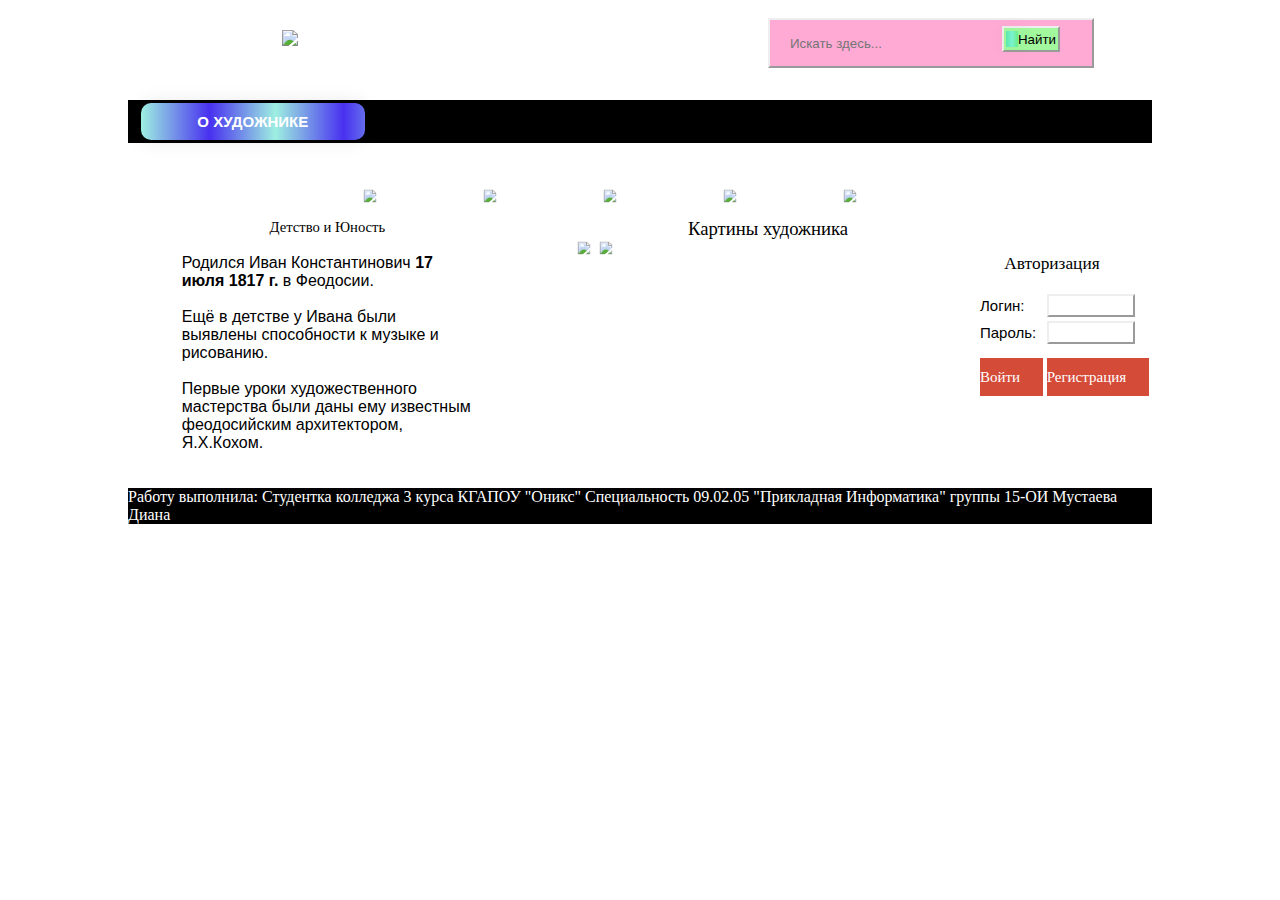
==== site.html @ 68e5add1 "Add files via upload" ====
<!DOCTYPE html>
<html>
<head>

<meta http-equiv="Content-Type" content="text/html; charset=utf-1228" />

<link rel="stylesheet" type="text/css" href="style2.css" />
<title> ����� �������</title>
</head>
<style> qq {box-sizing: border-box;}
form.cont {
position: relative;
width: 300px;
margin: 0 auto;
}

input, button.cont  {
   border: 2px outset;
  background: white; 
    padding: 2px;
}

input.cont  {
  width: 100%;
  height: 42px;
  background: #ffaad4;
  padding-left: 20px;
}

button.cont  {
  height: 26px;
  width: auto;
  position: absolute;
  top: 8px;
  right: 8px;
  background: #a2f99d;
  cursor: pointer;
}

</style>
<style> qq {box-sizing: border-box;}
form.cont1 {
position: relative;
width: 155px;
margin: 2px;
}

input, button.cont1  {
  border: 2px outset;
  background: white; 
    padding: 2px;
}

input.cont1  {
  width: 100%;
  height: 42px;
  background: lightpink;
  padding-left: 20px;
}

button.cont1  {
  height: 26px;
  width: auto;
  position: relative;
  top: 8px;
  right: 8px;
  background: lightpink;
  cursor: pointer;
}

</style>
<style>
html{
background-image: url(../img/6.jpg) n0-repeat ;
	background-attachment: local;
overflow-x: hidden;
overflow: hidden;
}
   .b1{
  text-decoration: none;
  outline: none;
  
  display: inline-block;

  padding:10px 10px ;
  margin: 0 auto;
  border-radius:10px 10px;
  font-family: 'Montserrat', sans-serif;
  text-transform: uppercase;
  letter-spacing: 100%;
  background-image: linear-gradient(to right, #9EEFE1 0%, #4830F0 51%, #9EEFE1 100%);
  background-size: 60% auto;
  box-shadow: 0 0 20px rgba(0,0,0,0.1);
  transition: .5s;
}
.b1:active{ transform:translateY(10px);
}
a:hover {background-position: center;}
a.knopka {
  color: #fff; /* ���� ������ */
  text-decoration: none; /* ������� ������������� � ������ */
  user-select: none; /* ������� ��������� ������ */
  background: rgb(212,75,56); /* ��� ������ */
  padding: .7em 1.5em; /* ������ �� ������ */
  outline: none; /* ������� ������ � Mozilla */
} 
a.knopka:hover { background: rgb(232,95,76); } /* ��� ��������� ������� ����� */
a.knopka:active { background: rgb(152,15,0); } /* ��� ������� */

</style>
<body>

          <div id="header">
		  
             <div id="logo"><A HREF="/������ ��������� ���/������ ��������� ��/15��/b03-�������� �����/��.02.01/index.html"><img style="position:absolute;margin-left: 12%;margin-top: 30px" src="/������ ��������� ���/������ ��������� ��/15��/b03-�������� �����/��.02.01/img/logo2.png"></A>
                    </br><form class=cont style="position:absolute;margin-left: 50%;margin-top: 0px">
<input class=cont type="text" placeholder="������ �����...">
<button class=cont type="submit"  >�����</button>
</form></div>
		        </div>         
		 

<table id="menu" >
		<tr>
			
			
			<td ><a href="#"  title=""  class="b1">� ���������</a></td>
		</tr>
		</table>	

               <div  id="block2">
		
		<div class="hovergallery"> <h2 align="center" ;><font color="white">���� �������������� ����������� (1817 � 1900)</font> </br></h2></br>
	<center>
	<img src="/������ ��������� ���/������ ��������� ��/15��/b03-�������� �����/��.02.01/img/111.jpg" >
<img src="/������ ��������� ���/������ ��������� ��/15��/b03-�������� �����/��.02.01/img/333.jpg" >
	<img src="/������ ��������� ���/������ ��������� ��/15��/b03-�������� �����/��.02.01/img/222.jpg" >
	<img src="/������ ��������� ���/������ ��������� ��/15��/b03-�������� �����/��.02.01/img/777.jpg" >
	<img src="/������ ��������� ���/������ ��������� ��/15��/b03-�������� �����/��.02.01/img/444.jpg" ></center>	</div></div>

		
          
<div id="conteiner">
   <div  id="block1">            	

                     
<div id="rightbar">
		<CENTER><b><FONT style="font:11pt arial black";>������� � ������</FONT></b></CENTER><br>
<p>������� ���� �������������� <b>17 ���� 1817 �.</b> � ��������. </br>
<br>��� � ������� � ����� ���� �������� ����������� � ������ � ���������.</br>
 <br>������ ����� ��������������� ���������� ���� ���� ��� ��������� ������������ ������������, �.�.�����.<BR></p>
 <br></br>
</div>


        </div>
			<div id="block4">
				<div class="hovergallery1"> <h2 style="font:14pt arial black"; align="center" ; >������� ���������</h2>
				
	
	<img src="/������ ��������� ���/������ ��������� ��/15��/b03-�������� �����/��.02.01/img/555.jpg" >
		<img src="/������ ��������� ���/������ ��������� ��/15��/b03-�������� �����/��.02.01/img/666.jpg" >
</div>
		</div>
		
		
		<div id="block3">
			
		<div id="box1">
		
		&nbsp; &nbsp; &nbsp;  <h2 style="font:13pt arial black"; align="center" ; >�����������</h2>
        <center><form method="post" action="/login/">
        <table>
        <tr>
            <td><label for=box3">�����:</label></td>
            <td><input id="box3" type="text" name="login"></td>
        </tr>
        <tr>
            <td><label for="box3">������:</label></td>
            <td><input id="box3" type="password" name="password"></td>
        </tr>
        <tr>
            <td> <a href="index.html"   id="box2" title=""  class="knopka"><center>�����</center></a></td>
        
             <td> <a href="index.html" id="box2"   title=""  class="knopka"><center>�����������</center></a></td>
        </tr></br>
        </table>
        </form></center><br><br></br>
	    </div>
		
	</div>

		<div id="footer">
		<p style="font:12pt times new roman"> ������ ���������:
		��������� �������� 3 �����  ������ "�����" ������������� 09.02.05 "���������� �����������"  ������ 15-�� �������� ����� 
		</br>
		</h2></div>	</div>	
		
		
			</body>
</html>
---- style2.css ----
*{margin:0px;
}
body{
	background: url(../img/fon.jpg) repeat ;
}

.content {
    box-sizing: border-box;
    padding: 20px;
}

#header{
    width:80%;
	height:100px;
    margin: 0 auto;
	background: url(../img/6.jpg) no-repeat ;
	background-size: 100%;
}

#logo{ 
      width:100%;
    height:100px;
    float: center;
}

#name {
	margin-left:150px;
	font-size: 40px;
}

#menu{
    float: left;
	margin-left:10%;
	background:black;
    width:80% ;
    height: 20%;
	}
#menu a {
  float: left;
  width:20%;
  height: 19%;
display: block;
  text-align: center;
  text-decoration: none;
  color: white;
  font-weight: bold;
  font-size: 15px;
  margin-left: 10px;
}

#menu a:hover {
  color:#B0E0E6;
  text-decoration:none;
  
}

#conteiner {
width:100%;
height:auto;
} 


#block1 {
display:block;
height:auto;
width:35%;
float:left;
margin-left:10%;
background: url(../img/6.jpg) repeat; 
}
#block4 {
display:block;
height:auto;
width:30%;
float:left;
background: url(../img/6.jpg) repeat; 
}

#block2{
display:block;
height:auto;
width:80%;
float:left;
margin-left:10%;
}
#block3 {
display:block;
height:auto;
width:15%;
float:left;
margin-right:10%;
background: url(../img/6.jpg) repeat; 
}

form {
  position: relative;
  width: 150px;
  margin: 0 auto;
}


button {
  height: 50px;
  width:50px;
  position: absolute;
  top: 8px;
  right: 8px;
  background: #F15B42;
  cursor: pointer;
}
button:before {
  content: "\f105";
  font-family: FontAwesome;
  color: #F9F0DA;
  font-size: 15px;
  font-weight: bold;
  background-image: linear-gradient(to right, #5ce8ab 0%, #7bf2d0 51%, #6aed86 100%);
  background-size: 100% auto;
  box-shadow: 0 0 20px rgba(0,0,0,.1);
  transition: .5s
}

.hovergallery img{
-webkit-transform:scale(0.8); /*Webkit: ��������� ������ �� 0.8*/
-moz-transform:scale(0.8); /*Mozilla: ���������������*/
-o-transform:scale(0.8); /*Opera: ���������������*/
-webkit-transition-duration: 0.5s; /*Webkit: ������������ ��������*/
-moz-transition-duration: 0.5s; /*Mozilla: ������������ ��������*/
-o-transition-duration: 0.5s; /*Opera: ������������ ��������*/
opacity: 1; /*��������� ������������ �����������*/
margin: 0 80px 10px 0; /*��������� ����� �������������*/
margin-left:20px;
}

.hovergallery img:hover{
-webkit-transform:scale(2); /*Webkit: ����������� ������ �� 1.2x*/
-moz-transform:scale(1.1); /*Mozilla: ���������������*/
-o-transform:scale(1.1); /*Opera: ���������������*/
box-shadow:0px 0px 30px gray; /*CSS3 ����: 30px �������� ���� ������ ����� �����������*/
-webkit-box-shadow:0px 0px 30px white; /*Webkit: ����*/
-moz-box-shadow:0px 0px 30px white; /*Mozilla: ����*/
opacity: 1;
}
.hovergallery1 img{
-webkit-transform:scale(0.8); /*Webkit: ��������� ������ �� 0.8*/
-moz-transform:scale(0.8); /*Mozilla: ���������������*/
-o-transform:scale(0.8); /*Opera: ���������������*/
-webkit-transition-duration: 0.5s; /*Webkit: ������������ ��������*/
-moz-transition-duration: 0.5s; /*Mozilla: ������������ ��������*/
-o-transition-duration: 0.5s; /*Opera: ������������ ��������*/
opacity: 1; /*��������� ������������ �����������*/
margin: 0 2px 5px 0; /*��������� ����� �������������*/
}

.hovergallery1 img:hover{
-webkit-transform:scale(1.4); /*Webkit: ����������� ������ �� 1.2x*/
-moz-transform:scale(1.1); /*Mozilla: ���������������*/
-o-transform:scale(1.1); /*Opera: ���������������*/
box-shadow:0px 0px 30px gray; /*CSS3 ����: 30px �������� ���� ������ ����� �����������*/
-webkit-box-shadow:0px 0px 30px white; /*Webkit: ����*/
-moz-box-shadow:0px 0px 30px white; /*Mozilla: ����*/
opacity: 1;
}

#rightbar{
text-align: left;
padding-top: 0%;
padding-left: 2%;
width: 65%;
margin-left:10%;
font-family: arial ;
font-size: 100%;
float:left;
}


#box1{
background-position: center;
height: 100%;
width: 200px;
float:right;
font-family: arial ;
font-size: 15px;
text-align: left;
margin-top: 10%;
padding-left: 10%;
}

#box2{
height:auto;
width: auto;
margin-top:10px;
float:left;
text-align: left;
font-family: times new roman  ;
font-size: 15px;
padding-left:0px;
}

#box3{
height:15px;
width: 80px;
margin-left:0px;
float:left;
text-align: left;
font-family: times new roman  ;
font-size: 15px;
}

#footer {
width: 80%;
background: black;
float: left;
margin-left:10%;
color: white;
font-family: times new roman ;
font-size: 100%;
text-align: left;
}
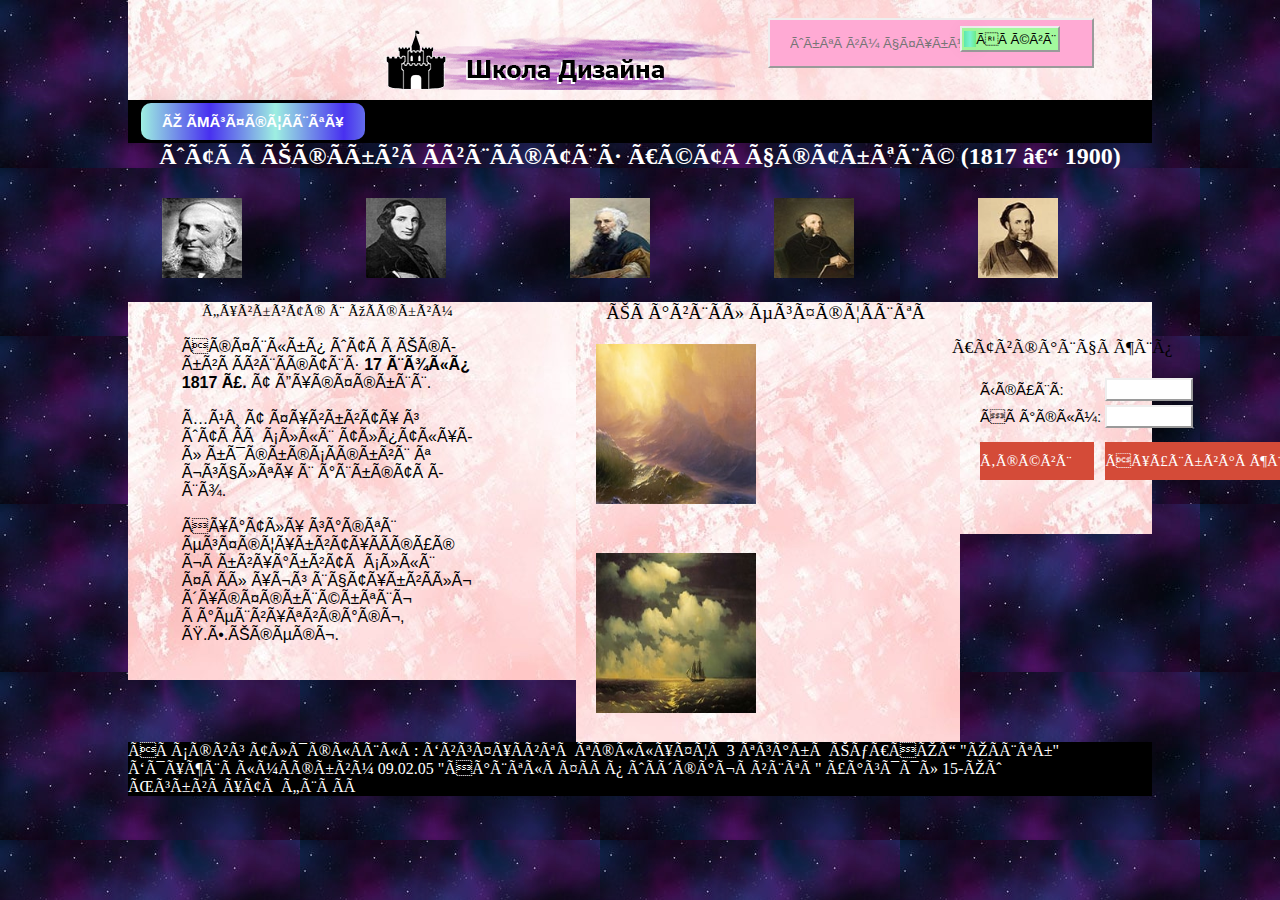
==== commit 98327b7a: "Update site.html" ====
--- a/site.html
+++ b/site.html
@@ -4,8 +4,8 @@
 
 <meta http-equiv="Content-Type" content="text/html; charset=utf-1228" />
 
-<link rel="stylesheet" type="text/css" href="style2.css" />
-<title> ����� �������</title>
+<link rel="stylesheet" type="text/css" href="https://mustaeva15oi.github.io/Mustaeva15oib03/style2.css" />
+<title> Øêîëà Äèçàéíà</title>
 </head>
 <style> qq {box-sizing: border-box;}
 form.cont {
@@ -71,7 +71,7 @@
 </style>
 <style>
 html{
-background-image: url(../img/6.jpg) n0-repeat ;
+background-image: url(https://mustaeva15oi.github.io/Mustaeva15oib03/img/6.jpg) n0-repeat ;
 	background-attachment: local;
 overflow-x: hidden;
 overflow: hidden;
@@ -97,25 +97,25 @@
 }
 a:hover {background-position: center;}
 a.knopka {
-  color: #fff; /* ���� ������ */
-  text-decoration: none; /* ������� ������������� � ������ */
-  user-select: none; /* ������� ��������� ������ */
-  background: rgb(212,75,56); /* ��� ������ */
-  padding: .7em 1.5em; /* ������ �� ������ */
-  outline: none; /* ������� ������ � Mozilla */
+  color: #fff; /* öâåò òåêñòà */
+  text-decoration: none; /* óáèðàòü ïîä÷¸ðêèâàíèå ó ññûëîê */
+  user-select: none; /* óáèðàòü âûäåëåíèå òåêñòà */
+  background: rgb(212,75,56); /* ôîí êíîïêè */
+  padding: .7em 1.5em; /* îòñòóï îò òåêñòà */
+  outline: none; /* óáèðàòü êîíòóð â Mozilla */
 } 
-a.knopka:hover { background: rgb(232,95,76); } /* ��� ��������� ������� ����� */
-a.knopka:active { background: rgb(152,15,0); } /* ��� ������� */
+a.knopka:hover { background: rgb(232,95,76); } /* ïðè íàâåäåíèè êóðñîðà ìûøêè */
+a.knopka:active { background: rgb(152,15,0); } /* ïðè íàæàòèè */
 
 </style>
 <body>
 
           <div id="header">
 		  
-             <div id="logo"><A HREF="/������ ��������� ���/������ ��������� ��/15��/b03-�������� �����/��.02.01/index.html"><img style="position:absolute;margin-left: 12%;margin-top: 30px" src="/������ ��������� ���/������ ��������� ��/15��/b03-�������� �����/��.02.01/img/logo2.png"></A>
+             <div id="logo"><A HREF="https://mustaeva15oi.github.io/Mustaeva15oib03//index.html"><img style="position:absolute;margin-left: 12%;margin-top: 30px" src="https://mustaeva15oi.github.io/Mustaeva15oib03/img/logo2.png"></A>
                     </br><form class=cont style="position:absolute;margin-left: 50%;margin-top: 0px">
-<input class=cont type="text" placeholder="������ �����...">
-<button class=cont type="submit"  >�����</button>
+<input class=cont type="text" placeholder="Èñêàòü çäåñü...">
+<button class=cont type="submit"  >Íàéòè</button>
 </form></div>
 		        </div>         
 		 
@@ -124,19 +124,19 @@
 		<tr>
 			
 			
-			<td ><a href="#"  title=""  class="b1">� ���������</a></td>
+			<td ><a href="#"  title=""  class="b1">Î õóäîæíèêå</a></td>
 		</tr>
 		</table>	
 
                <div  id="block2">
 		
-		<div class="hovergallery"> <h2 align="center" ;><font color="white">���� �������������� ����������� (1817 � 1900)</font> </br></h2></br>
+		<div class="hovergallery"> <h2 align="center" ;><font color="white">Èâàí Êîíñòàíòèíîâè÷ Àéâàçîâñêèé (1817 – 1900)</font> </br></h2></br>
 	<center>
-	<img src="/������ ��������� ���/������ ��������� ��/15��/b03-�������� �����/��.02.01/img/111.jpg" >
-<img src="/������ ��������� ���/������ ��������� ��/15��/b03-�������� �����/��.02.01/img/333.jpg" >
-	<img src="/������ ��������� ���/������ ��������� ��/15��/b03-�������� �����/��.02.01/img/222.jpg" >
-	<img src="/������ ��������� ���/������ ��������� ��/15��/b03-�������� �����/��.02.01/img/777.jpg" >
-	<img src="/������ ��������� ���/������ ��������� ��/15��/b03-�������� �����/��.02.01/img/444.jpg" ></center>	</div></div>
+	<img src="https://mustaeva15oi.github.io/Mustaeva15oib03/img/111.jpg" >
+<img src="https://mustaeva15oi.github.io/Mustaeva15oib03/img/333.jpg" >
+	<img src="https://mustaeva15oi.github.io/Mustaeva15oib03/img/222.jpg" >
+	<img src="https://mustaeva15oi.github.io/Mustaeva15oib03/img/777.jpg" >
+	<img src="https://mustaeva15oi.github.io/Mustaeva15oib03/img/444.jpg" ></center>	</div></div>
 
 		
           
@@ -145,21 +145,21 @@
 
                      
 <div id="rightbar">
-		<CENTER><b><FONT style="font:11pt arial black";>������� � ������</FONT></b></CENTER><br>
-<p>������� ���� �������������� <b>17 ���� 1817 �.</b> � ��������. </br>
-<br>��� � ������� � ����� ���� �������� ����������� � ������ � ���������.</br>
- <br>������ ����� ��������������� ���������� ���� ���� ��� ��������� ������������ ������������, �.�.�����.<BR></p>
+		<CENTER><b><FONT style="font:11pt arial black";>Äåòñòâî è Þíîñòü</FONT></b></CENTER><br>
+<p>Ðîäèëñÿ Èâàí Êîíñòàíòèíîâè÷ <b>17 èþëÿ 1817 ã.</b> â Ôåîäîñèè. </br>
+<br>Åù¸ â äåòñòâå ó Èâàíà áûëè âûÿâëåíû ñïîñîáíîñòè ê ìóçûêå è ðèñîâàíèþ.</br>
+ <br>Ïåðâûå óðîêè õóäîæåñòâåííîãî ìàñòåðñòâà áûëè äàíû åìó èçâåñòíûì ôåîäîñèéñêèì àðõèòåêòîðîì, ß.Õ.Êîõîì.<BR></p>
  <br></br>
 </div>
 
 
         </div>
 			<div id="block4">
-				<div class="hovergallery1"> <h2 style="font:14pt arial black"; align="center" ; >������� ���������</h2>
+				<div class="hovergallery1"> <h2 style="font:14pt arial black"; align="center" ; >Êàðòèíû õóäîæíèêà</h2>
 				
 	
-	<img src="/������ ��������� ���/������ ��������� ��/15��/b03-�������� �����/��.02.01/img/555.jpg" >
-		<img src="/������ ��������� ���/������ ��������� ��/15��/b03-�������� �����/��.02.01/img/666.jpg" >
+	<img src="https://mustaeva15oi.github.io/Mustaeva15oib03/img/555.jpg" >
+		<img src="https://mustaeva15oi.github.io/Mustaeva15oib03/img/666.jpg" >
 </div>
 		</div>
 		
@@ -168,21 +168,21 @@
 			
 		<div id="box1">
 		
-		&nbsp; &nbsp; &nbsp;  <h2 style="font:13pt arial black"; align="center" ; >�����������</h2>
+		&nbsp; &nbsp; &nbsp;  <h2 style="font:13pt arial black"; align="center" ; >Àâòîðèçàöèÿ</h2>
         <center><form method="post" action="/login/">
         <table>
         <tr>
-            <td><label for=box3">�����:</label></td>
+            <td><label for=box3">Ëîãèí:</label></td>
             <td><input id="box3" type="text" name="login"></td>
         </tr>
         <tr>
-            <td><label for="box3">������:</label></td>
+            <td><label for="box3">Ïàðîëü:</label></td>
             <td><input id="box3" type="password" name="password"></td>
         </tr>
         <tr>
-            <td> <a href="index.html"   id="box2" title=""  class="knopka"><center>�����</center></a></td>
+            <td> <a href="#"   id="box2" title=""  class="knopka"><center>Âîéòè</center></a></td>
         
-             <td> <a href="index.html" id="box2"   title=""  class="knopka"><center>�����������</center></a></td>
+             <td> <a href="#" id="box2"   title=""  class="knopka"><center>Ðåãèñòðàöèÿ</center></a></td>
         </tr></br>
         </table>
         </form></center><br><br></br>
@@ -191,11 +191,11 @@
 	</div>
 
 		<div id="footer">
-		<p style="font:12pt times new roman"> ������ ���������:
-		��������� �������� 3 �����  ������ "�����" ������������� 09.02.05 "���������� �����������"  ������ 15-�� �������� ����� 
+		<p style="font:12pt times new roman"> Ðàáîòó âûïîëíèëà:
+		Ñòóäåíòêà êîëëåäæà 3 êóðñà  ÊÃÀÏÎÓ "Îíèêñ" Ñïåöèàëüíîñòü 09.02.05 "Ïðèêëàäíàÿ Èíôîðìàòèêà"  ãðóïïû 15-ÎÈ Ìóñòàåâà Äèàíà 
 		</br>
 		</h2></div>	</div>	
 		
 		
 			</body>
-</html>+</html>
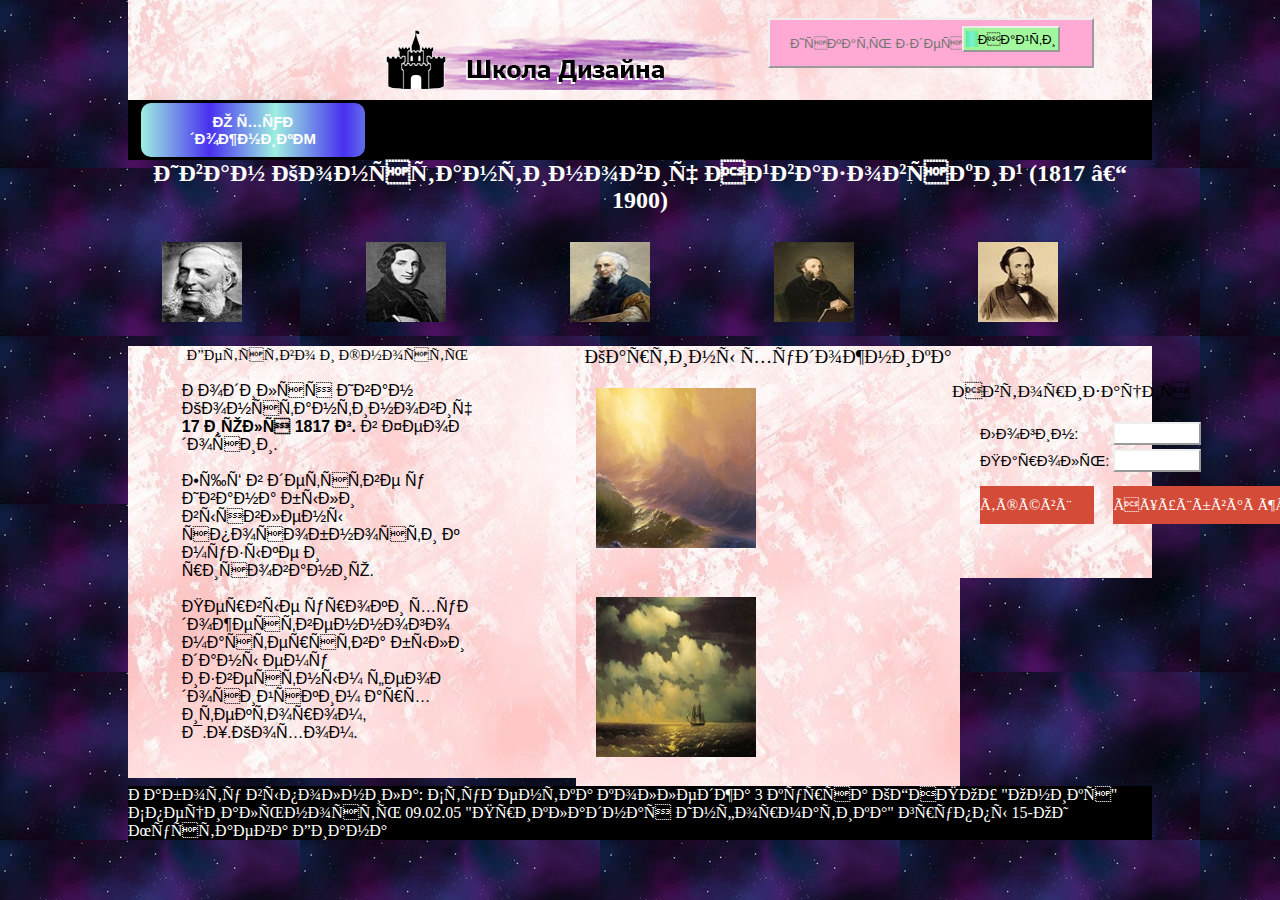
==== commit 064e7869: "Update site.html" ====
--- a/site.html
+++ b/site.html
@@ -5,7 +5,7 @@
 <meta http-equiv="Content-Type" content="text/html; charset=utf-1228" />
 
 <link rel="stylesheet" type="text/css" href="https://mustaeva15oi.github.io/Mustaeva15oib03/style2.css" />
-<title> Øêîëà Äèçàéíà</title>
+<title>Школа Дизайна</title>
 </head>
 <style> qq {box-sizing: border-box;}
 form.cont {
@@ -114,8 +114,8 @@
 		  
              <div id="logo"><A HREF="https://mustaeva15oi.github.io/Mustaeva15oib03//index.html"><img style="position:absolute;margin-left: 12%;margin-top: 30px" src="https://mustaeva15oi.github.io/Mustaeva15oib03/img/logo2.png"></A>
                     </br><form class=cont style="position:absolute;margin-left: 50%;margin-top: 0px">
-<input class=cont type="text" placeholder="Èñêàòü çäåñü...">
-<button class=cont type="submit"  >Íàéòè</button>
+<input class=cont type="text" placeholder="Искать здесь...">
+<button class=cont type="submit"  >Найти</button>
 </form></div>
 		        </div>         
 		 
@@ -124,13 +124,13 @@
 		<tr>
 			
 			
-			<td ><a href="#"  title=""  class="b1">Î õóäîæíèêå</a></td>
+			<td ><a href="#"  title=""  class="b1">О художнике</a></td>
 		</tr>
 		</table>	
 
                <div  id="block2">
 		
-		<div class="hovergallery"> <h2 align="center" ;><font color="white">Èâàí Êîíñòàíòèíîâè÷ Àéâàçîâñêèé (1817 – 1900)</font> </br></h2></br>
+		<div class="hovergallery"> <h2 align="center" ;><font color="white">Иван Константинович Айвазовский (1817 – 1900)</font> </br></h2></br>
 	<center>
 	<img src="https://mustaeva15oi.github.io/Mustaeva15oib03/img/111.jpg" >
 <img src="https://mustaeva15oi.github.io/Mustaeva15oib03/img/333.jpg" >
@@ -145,17 +145,17 @@
 
                      
 <div id="rightbar">
-		<CENTER><b><FONT style="font:11pt arial black";>Äåòñòâî è Þíîñòü</FONT></b></CENTER><br>
-<p>Ðîäèëñÿ Èâàí Êîíñòàíòèíîâè÷ <b>17 èþëÿ 1817 ã.</b> â Ôåîäîñèè. </br>
-<br>Åù¸ â äåòñòâå ó Èâàíà áûëè âûÿâëåíû ñïîñîáíîñòè ê ìóçûêå è ðèñîâàíèþ.</br>
- <br>Ïåðâûå óðîêè õóäîæåñòâåííîãî ìàñòåðñòâà áûëè äàíû åìó èçâåñòíûì ôåîäîñèéñêèì àðõèòåêòîðîì, ß.Õ.Êîõîì.<BR></p>
+		<CENTER><b><FONT style="font:11pt arial black";>Детство и Юность</FONT></b></CENTER><br>
+<p>Родился Иван Константинович <b>17 июля 1817 г.</b> в Феодосии. </br>
+<br>Ещё в детстве у Ивана были выявлены способности к музыке и рисованию.</br>
+ <br>Первые уроки художественного мастерства были даны ему известным феодосийским архитектором, Я.Х.Кохом.<BR></p>
  <br></br>
 </div>
 
 
         </div>
 			<div id="block4">
-				<div class="hovergallery1"> <h2 style="font:14pt arial black"; align="center" ; >Êàðòèíû õóäîæíèêà</h2>
+				<div class="hovergallery1"> <h2 style="font:14pt arial black"; align="center" ; >Картины художника</h2>
 				
 	
 	<img src="https://mustaeva15oi.github.io/Mustaeva15oib03/img/555.jpg" >
@@ -168,15 +168,15 @@
 			
 		<div id="box1">
 		
-		&nbsp; &nbsp; &nbsp;  <h2 style="font:13pt arial black"; align="center" ; >Àâòîðèçàöèÿ</h2>
+		&nbsp; &nbsp; &nbsp;  <h2 style="font:13pt arial black"; align="center" ; >Авторизация</h2>
         <center><form method="post" action="/login/">
         <table>
         <tr>
-            <td><label for=box3">Ëîãèí:</label></td>
+            <td><label for=box3">Логин:</label></td>
             <td><input id="box3" type="text" name="login"></td>
         </tr>
         <tr>
-            <td><label for="box3">Ïàðîëü:</label></td>
+            <td><label for="box3">Пароль:</label></td>
             <td><input id="box3" type="password" name="password"></td>
         </tr>
         <tr>
@@ -191,8 +191,8 @@
 	</div>
 
 		<div id="footer">
-		<p style="font:12pt times new roman"> Ðàáîòó âûïîëíèëà:
-		Ñòóäåíòêà êîëëåäæà 3 êóðñà  ÊÃÀÏÎÓ "Îíèêñ" Ñïåöèàëüíîñòü 09.02.05 "Ïðèêëàäíàÿ Èíôîðìàòèêà"  ãðóïïû 15-ÎÈ Ìóñòàåâà Äèàíà 
+		<p style="font:12pt times new roman"> Работу выполнила:
+		Студентка колледжа 3 курса  КГАПОУ "Оникс" Специальность 09.02.05 "Прикладная Информатика"  группы 15-ОИ Мустаева Диана 
 		</br>
 		</h2></div>	</div>	
 		
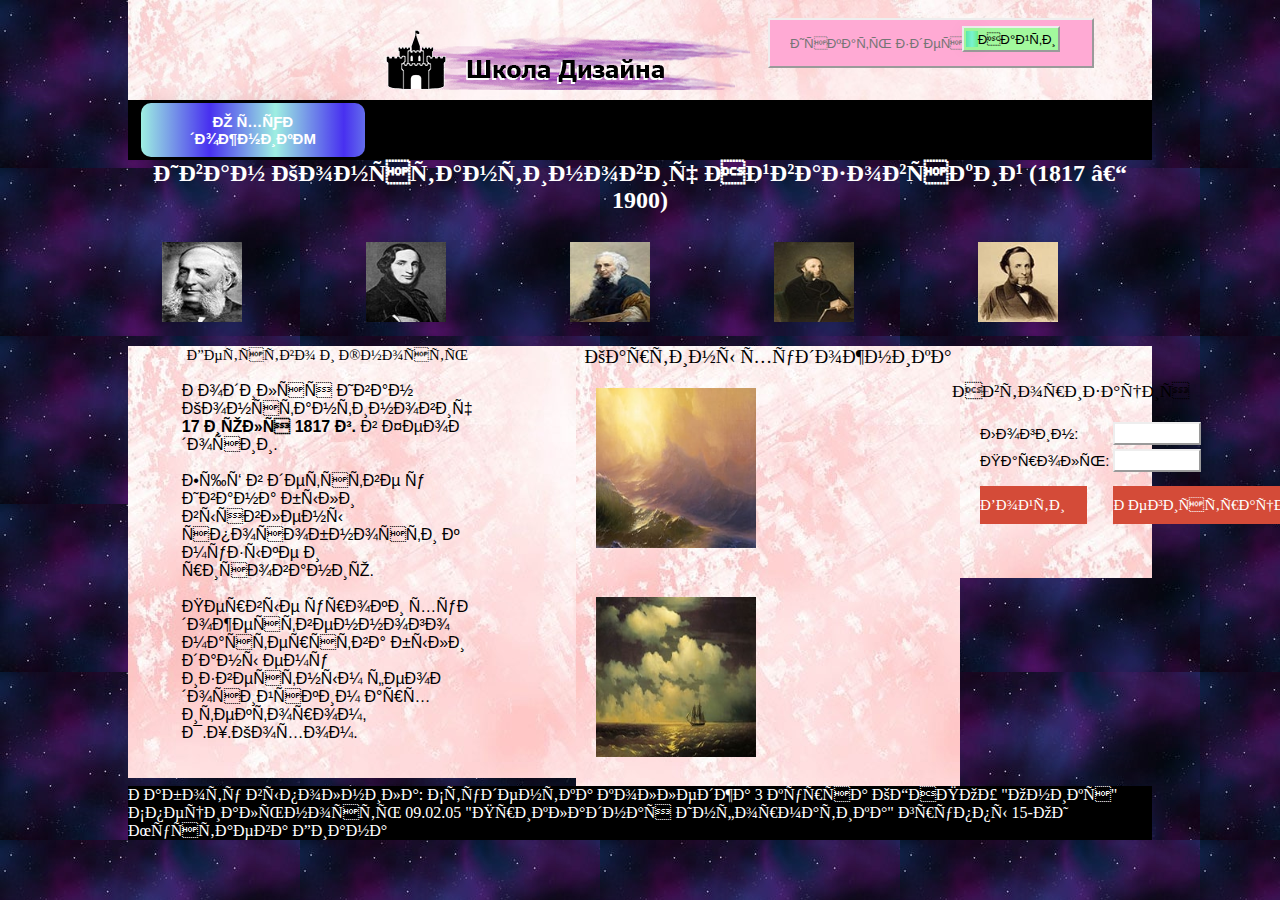
==== commit 604307cd: "Update site.html" ====
--- a/site.html
+++ b/site.html
@@ -180,9 +180,9 @@
             <td><input id="box3" type="password" name="password"></td>
         </tr>
         <tr>
-            <td> <a href="#"   id="box2" title=""  class="knopka"><center>Âîéòè</center></a></td>
+            <td> <a href="#"   id="box2" title=""  class="knopka"><center>Войти</center></a></td>
         
-             <td> <a href="#" id="box2"   title=""  class="knopka"><center>Ðåãèñòðàöèÿ</center></a></td>
+             <td> <a href="#" id="box2"   title=""  class="knopka"><center>Регистрация</center></a></td>
         </tr></br>
         </table>
         </form></center><br><br></br>
